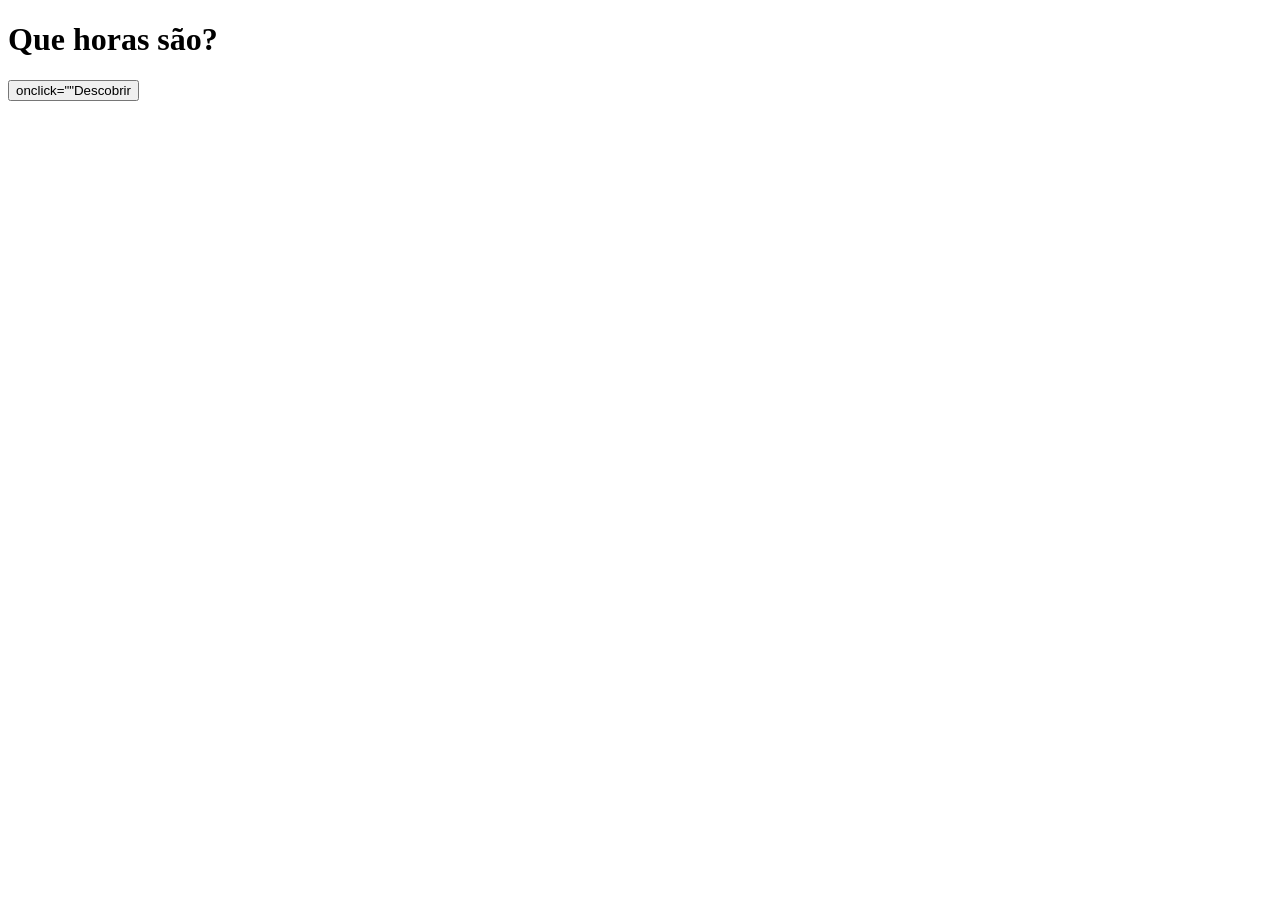
==== atividade11/horas.html @ 46e875bc "Add files via upload" ====
<!DOCTYPE html>
<html lang="pt-br">
<head>
    <meta charset="UTF-8">
    <meta name="viewport" content="width=device-width, initial-scale=1.0">
    <title>horas</title>
</head>
<body>
    <h1>Que horas são?</h1>
    <button> onclick=""Descobrir</button>
    <div>
        
    </div>
</body>
</html>
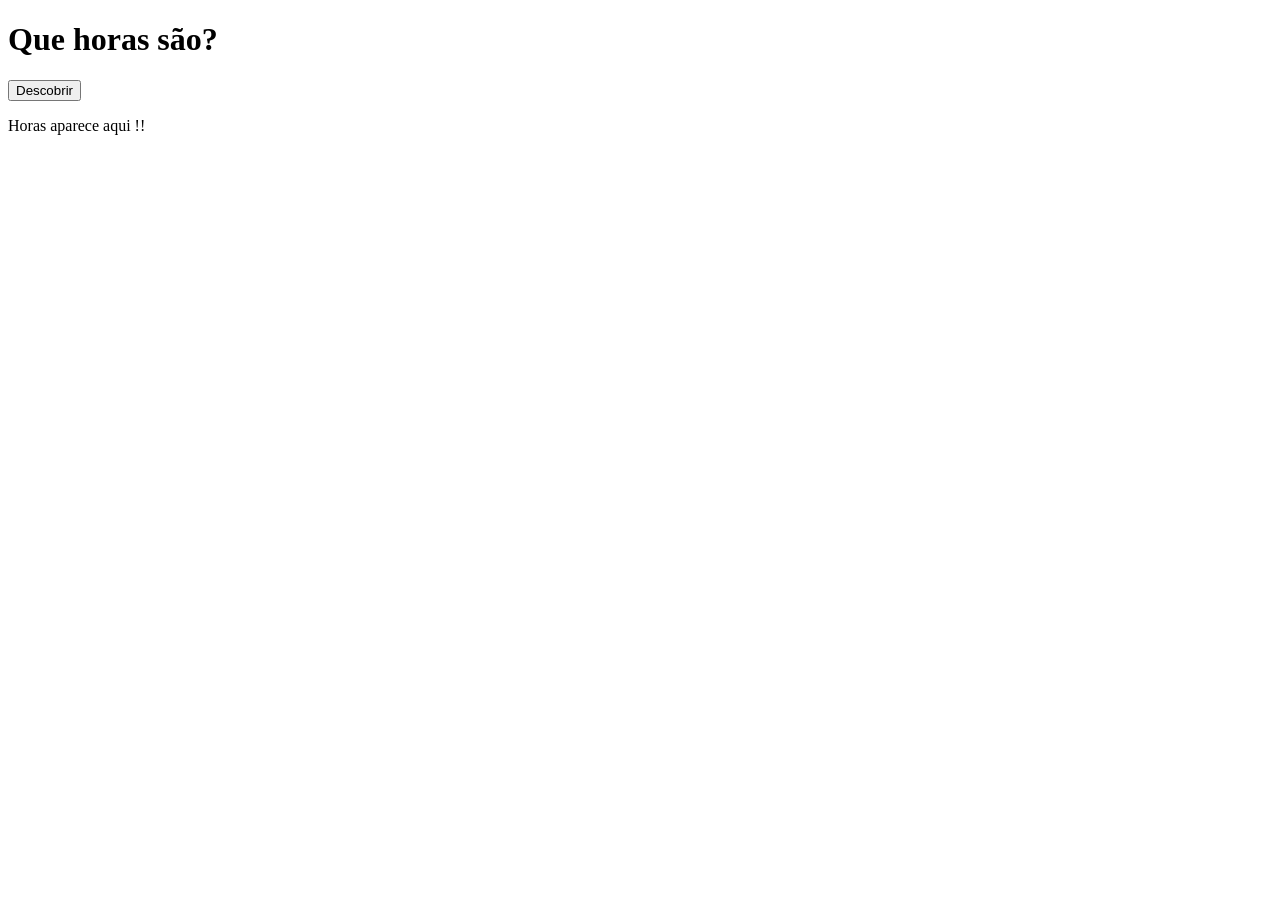
==== commit c7d4a9ff: "Add files via upload" ====
--- a/atividade11/horas.html
+++ b/atividade11/horas.html
@@ -7,9 +7,12 @@
 </head>
 <body>
     <h1>Que horas são?</h1>
-    <button> onclick=""Descobrir</button>
-    <div>
-        
+    <button onclick="horas()">Descobrir</button>
+    <div id="resultado">
+        <p>Horas aparece aqui !!</p>
+        <img src="" id="meu-id">
     </div>
+
+    <script src="script.js"></script>
 </body>
 </html>
